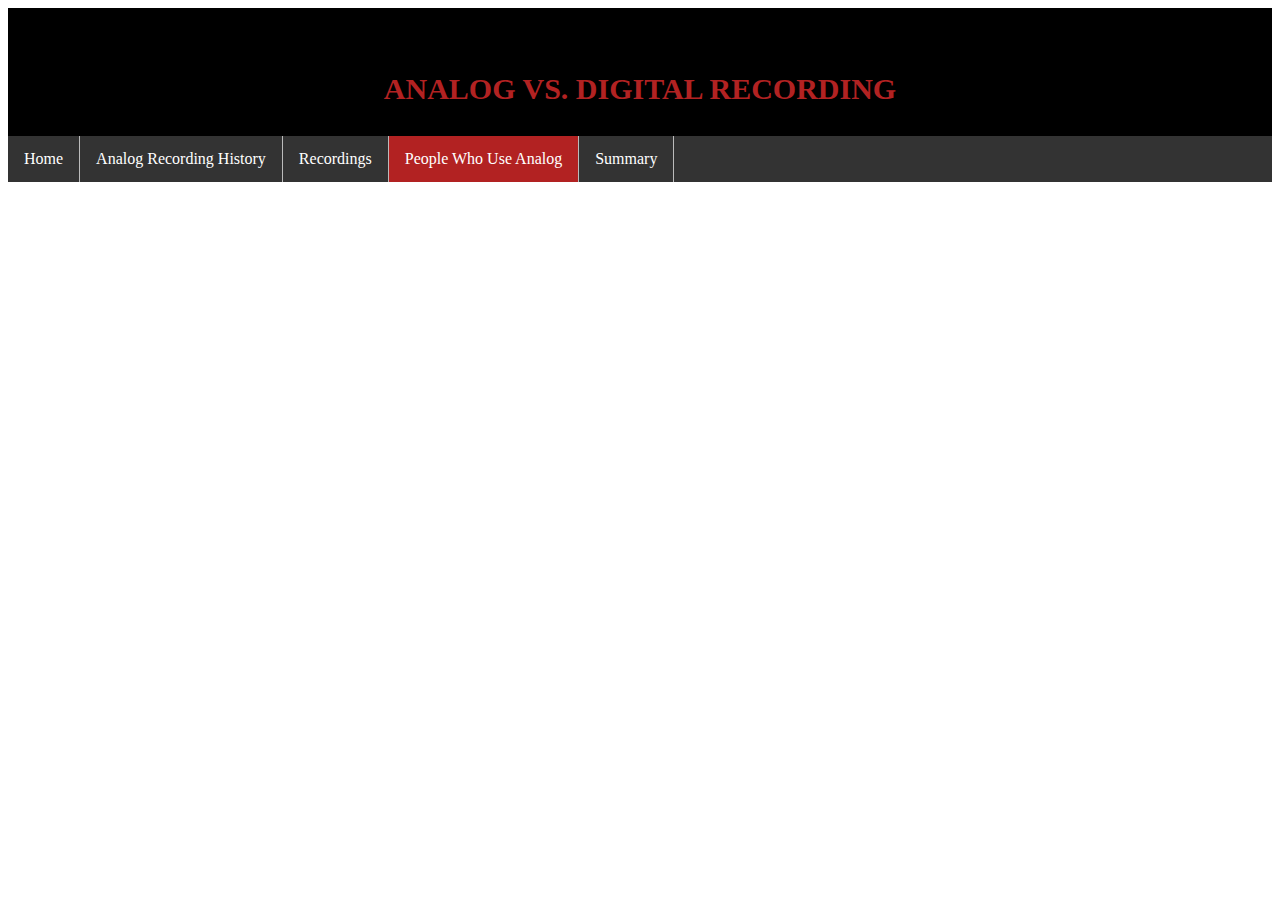
==== analogpeople.html @ 6c253419 "Add files via upload" ====
<!DOCTYPE html>
<html>
	<head>
		<title>Analog v. Digital</title>
		<link href="stylesheet.css" type="text/css" rel="stylesheet">
		<link rel="shortcut icon" href="images/CrownTapeRecorder.jpg">
	</head>
	<body>
		<div class="headerbody">
		<br>
		ANALOG VS. DIGITAL RECORDING
	</div>
	<ul>
		<li><a href="index.html">Home</a></li>
		<li><a href="analogrecordinghistory.html">Analog Recording History</a></li>
		<li><a href="recordings.html">Recordings</a></li>
		<li><a class="active" href="analogpeople.html">People Who Use Analog</a></li>
		<li><a href="summary.html">Summary</a><li>
	</ul>
</ul>
---- stylesheet.css ----
.grid {
	display:grid;
	grid-template-columns: 1fr 1fr;
	grid-gap: 2vh;
	border:	1px black solid;
	text-align:	center;
	font-size: 30px;
	font-weight:bold;
	color:FireBrick;
	background-color:black;
}
.greeting {
	grid-column-start: 1;
	grid-column-end: span 2;
}
ul {
    list-style-type: none;
    margin: 0;
    padding: 0;
    overflow: hidden;
    background-color: #333;
}

li {
    float: left;
    border-right:1px solid #bbb;
}

li:last-child {
    border-right: none;
}

li a {
    display: block;
    color: white;
    text-align: center;
    padding: 14px 16px;
    text-decoration: none;
}

li a:hover:not(.active) {
    background-color: black;
}

.active {
    background-color: FireBrick;
}

.leftpicture {
	padding:1em;
	grid-column-start: 1;
	grid-column-end: span 1;
	text-align: left;
}
.rightsidebar1 {
	padding:1em;
	grid-column-start: 2;
	grid-column-end: span 1;
	text-align: justify;
}
.headerbody {
	padding: 1em;
	text-align:	center;
	font-size: 30px;
	font-weight:bold;
	color:FireBrick;
	background-color:black;
}
.rightpicture {
	grid-column-start: 2;
	grid-column-end: span 1;
	text-align:right;
}

.leftsidebar1 {
	padding:1em;
	grid-column-start: 1;
	grid-column-end: span 1;
	text-align: justify;
}
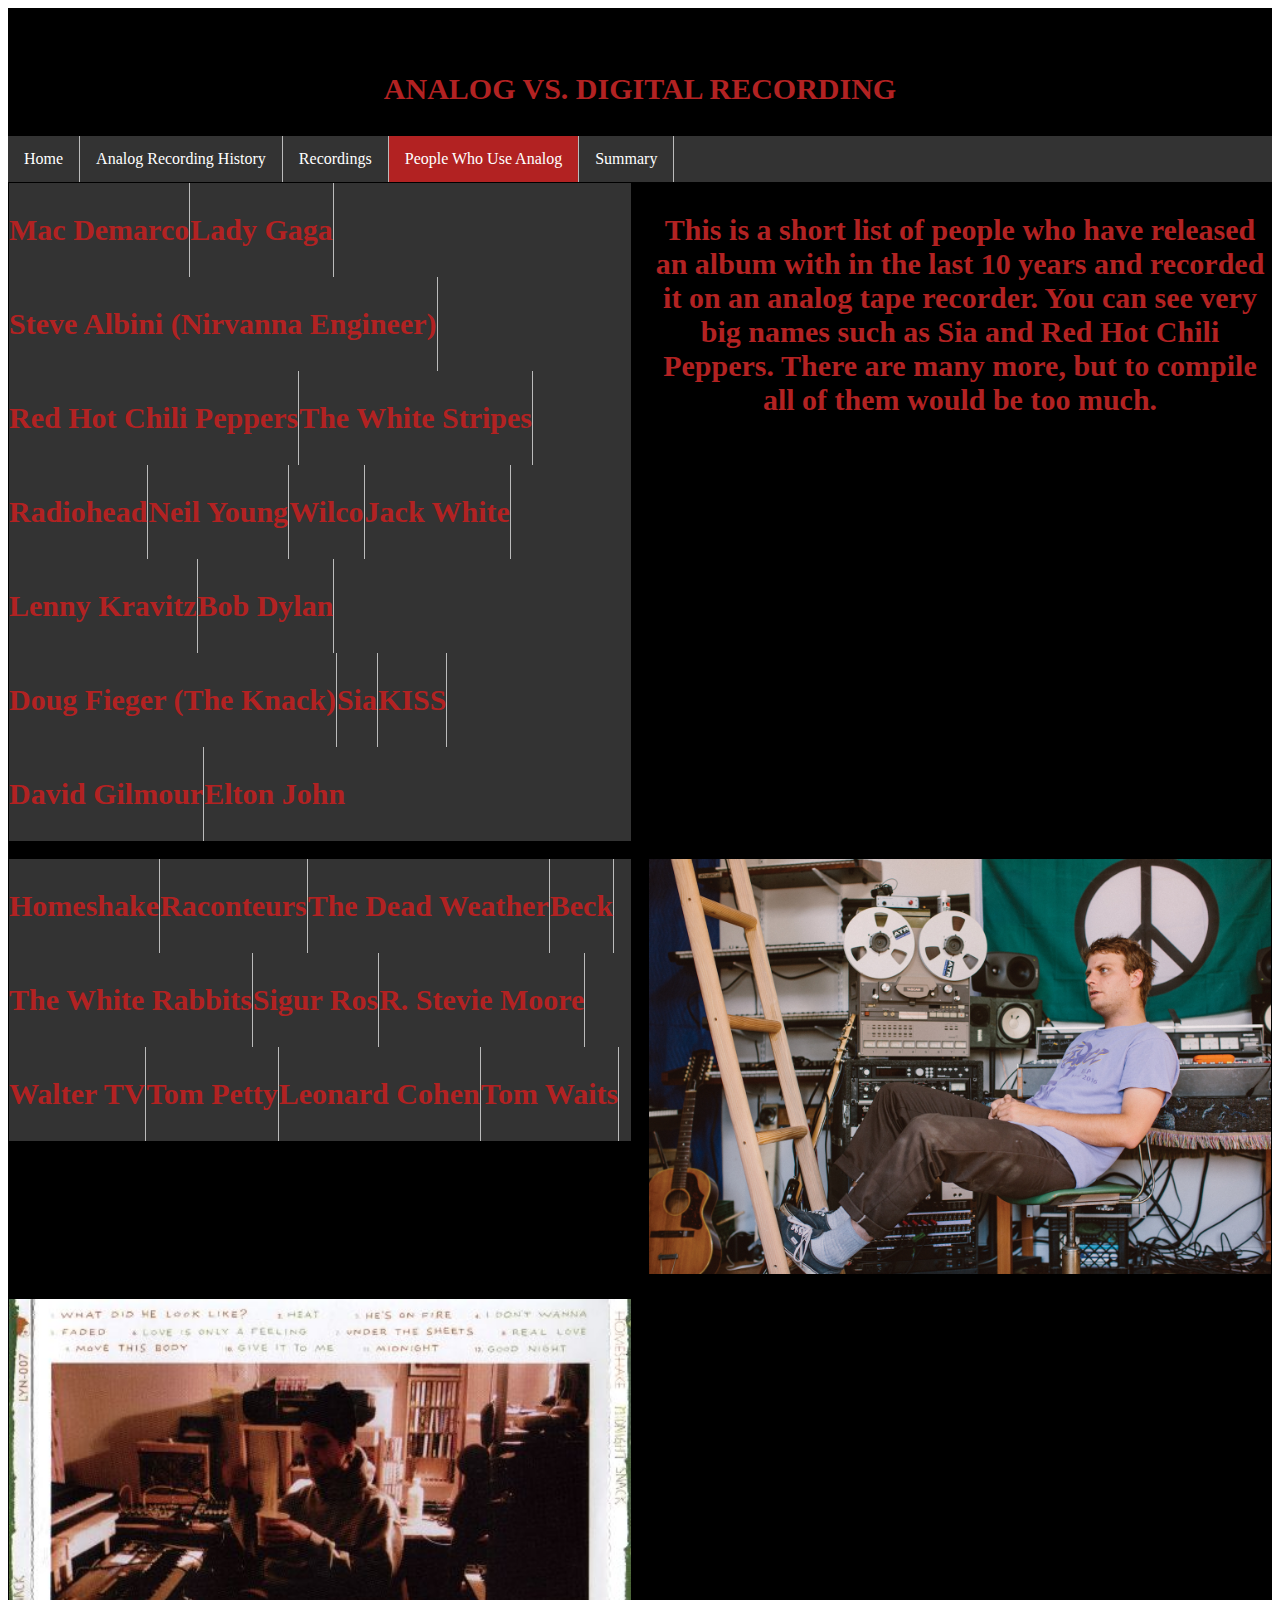
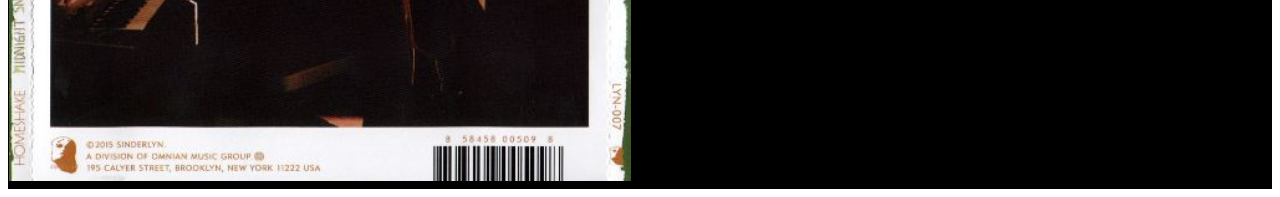
==== commit 5c773ed6: "Add files via upload" ====
--- a/analogpeople.html
+++ b/analogpeople.html
@@ -17,4 +17,48 @@
 		<li><a class="active" href="analogpeople.html">People Who Use Analog</a></li>
 		<li><a href="summary.html">Summary</a><li>
 	</ul>
-</ul>+	<div class="grid">
+		<div class="list">
+			<ul>
+				<li><p>	Mac Demarco	</p></li>
+				<li><p>Lady Gaga</p></li>
+				<li><p>Steve Albini (Nirvanna Engineer)</p></li>
+				<li><p>Red Hot Chili Peppers</p></li>
+				<li><p>The White Stripes<p></li>
+				<li><p>Radiohead</p></li>
+				<li><p>Neil Young</p></li>
+				<li><p>Wilco</p></li>
+				<li><p>Jack White</p></li>
+				<li><p>Lenny Kravitz</p></li>
+				<li><p>Bob Dylan</p></li>
+				<li><p>Doug Fieger (The Knack)</p></li>
+				<li><p>Sia</p></li>
+				<li><p>KISS</p></li>
+				<li><p>David Gilmour</p></li>
+				<li><p>Elton John</p></li>
+			</ul>
+		</div>
+		<div class="listp">
+			<p>This is a short list of people who have released an album with in the last 10 years and recorded it on an analog tape recorder. You can see very big names such as Sia and Red Hot Chili Peppers. There are many more, but to compile all of them would be too much.</p>
+		</div>
+			<div class="list2">
+				<ul>
+					<li><p>Homeshake</p></li>
+					<li><p>Raconteurs</p></li>
+					<li><p>The Dead Weather</p></li>
+					<li><p>Beck</p></li>
+					<li><p>The White Rabbits</p></li>
+					<li><p>Sigur Ros</p></li>
+					<li><p>R. Stevie Moore</p></li>
+					<li><p>Walter TV</p></li>
+					<li><p>Tom Petty</p></li>
+					<li><p>Leonard Cohen</p></li>
+					<li><p>Tom Waits</p></li>
+				<ul>
+			</div>
+			<div class="bottompicture">
+				<img src="images/mac2.jpg" width="100%">
+			</div>
+			<div class="bottompicture2">
+				<img src="images/home.jpg" width="100%">
+			</div>